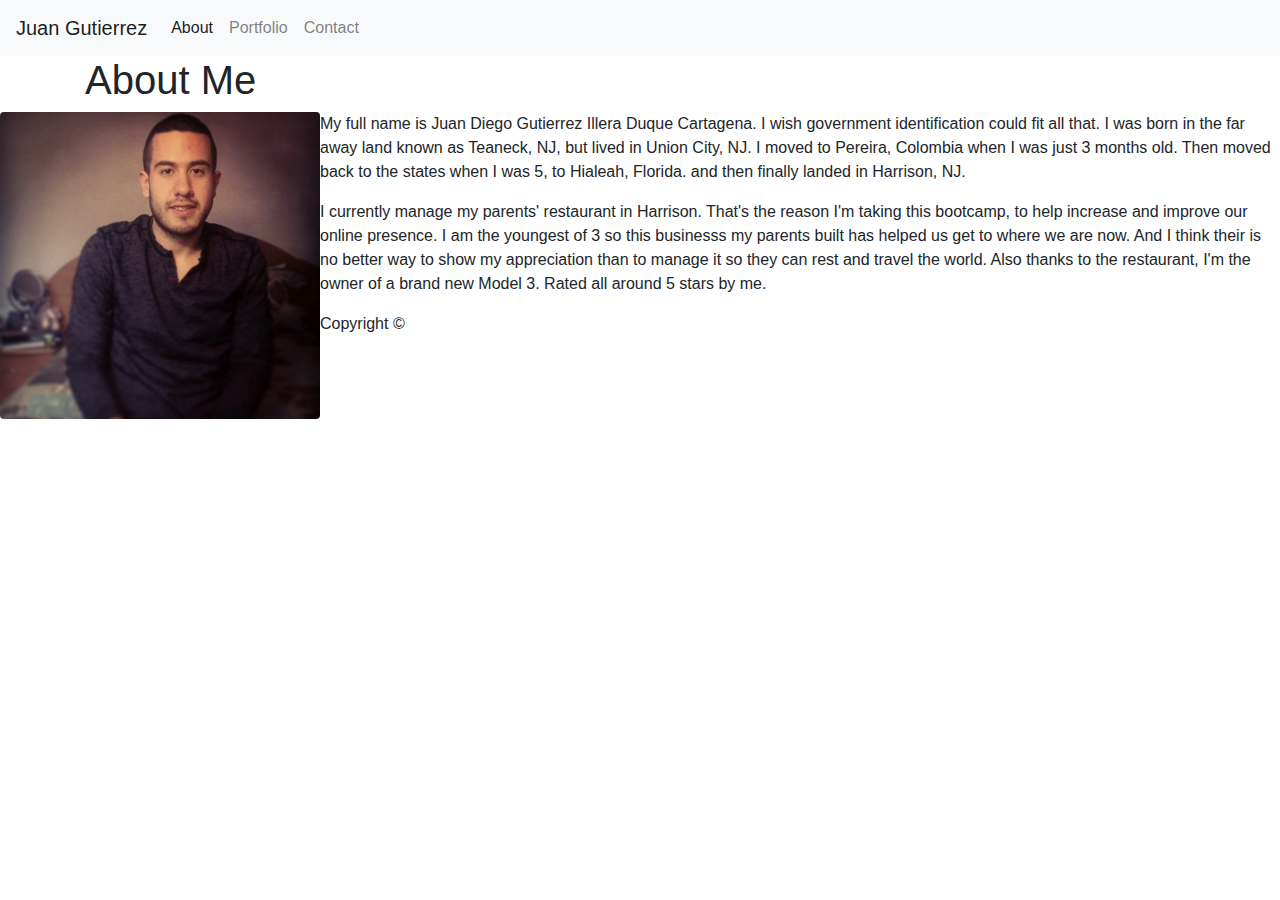
==== index.html @ e0727649 "html files upload no styling yet" ====
<!doctype html>
<html lang="en-us">

<head>
  <meta charset="UTF-8">
  <title>My Portfolio</title>
    <link rel="stylesheet" href="https://stackpath.bootstrapcdn.com/bootstrap/4.3.1/css/bootstrap.min.css" integrity="sha384-ggOyR0iXCbMQv3Xipma34MD+dH/1fQ784/j6cY/iJTQUOhcWr7x9JvoRxT2MZw1T" crossorigin="anonymous">
<!--  <link rel="stylesheet" type="text/css" href="assets/css/style.css">-->
<!--        <link rel="stylesheet" type="text/css" href="assets/css/style.css">-->
    <!-- 16:9 aspect ratio -->
<!-- <div class="embed-responsive embed-responsive-16by9">
  <iframe class="embed-responsive-item" src="..."></iframe> -->
</div>
</head>

<body>

  <nav class="navbar navbar-expand-lg navbar-light bg-light">
  <a class="navbar-brand" href="index.html">Juan Gutierrez</a>
  <button class="navbar-toggler" type="button" data-toggle="collapse" data-target="#navbarNavAltMarkup" aria-controls="navbarNavAltMarkup" aria-expanded="false" aria-label="Toggle navigation">
    <span class="navbar-toggler-icon"></span>
  </button>
  <div class="collapse navbar-collapse" id="navbarNavAltMarkup">
    <div class="navbar-nav">
      <a class="nav-item nav-link active" href="index.html">About</a><span class="sr-only">(current)</span>
      <a class="nav-item nav-link" href="portfolio.html">Portfolio</a>
      <a class="nav-item nav-link" href="contact.html">Contact</a>
    </div>
  </div>
  </nav>
  <!-- <header id="masthead">
    <div class="container">
      <a href="index.html" id="logo">Juan Gutierrez</a>
      <nav>
        <a href="index.html">About</a>
        <a href="portfolio.html">Portfolio</a>
        <a href="contact.html">Contact</a>
      </nav>
    </div>
  </header> -->

  <!-- <div id="main-container" class="container">
    <section class="main-section"> -->
      <div class="container">
        <div class="row">
          <div class="col-3">
            <h1>About Me</h1>
          </div>
          <div class="col-9">
          </div>
        </div>
      </div>  

        <img src="assets/images/juan.jpg" class="rounded float-left img-fluid" style="max-width: 25%;" alt="JUAN DIEGO GUTIERREZ">
        <!-- <img src="assets/images/juan.jpg" class="auth-image" alt="JUAN DIEGO GUTIERREZ"> -->

        <p>My full name is Juan Diego Gutierrez Illera Duque Cartagena. I wish government identification could fit all that. I was born in the far away land known as Teaneck, NJ, but lived in Union City, NJ. I moved to Pereira, Colombia when I was just 3 months old. Then moved back to the states when I was 5, to Hialeah, Florida. and then finally landed in Harrison, NJ. </p>

        <p>I currently manage my parents' restaurant in Harrison. That's the reason I'm taking this bootcamp, to help increase and improve our online presence. I am the youngest of 3 so this businesss my parents built has helped us get to where we are now. And I think their is no better way to show my appreciation than to manage it so they can rest and travel the world. Also thanks to the restaurant, I'm the owner of a brand new Model 3. Rated all around 5 stars by me. </p>
      </section>
    </div>

    <footer>
      <div class="container">
      Copyright &copy;
      </div>
    </footer>
  </body>

</html>
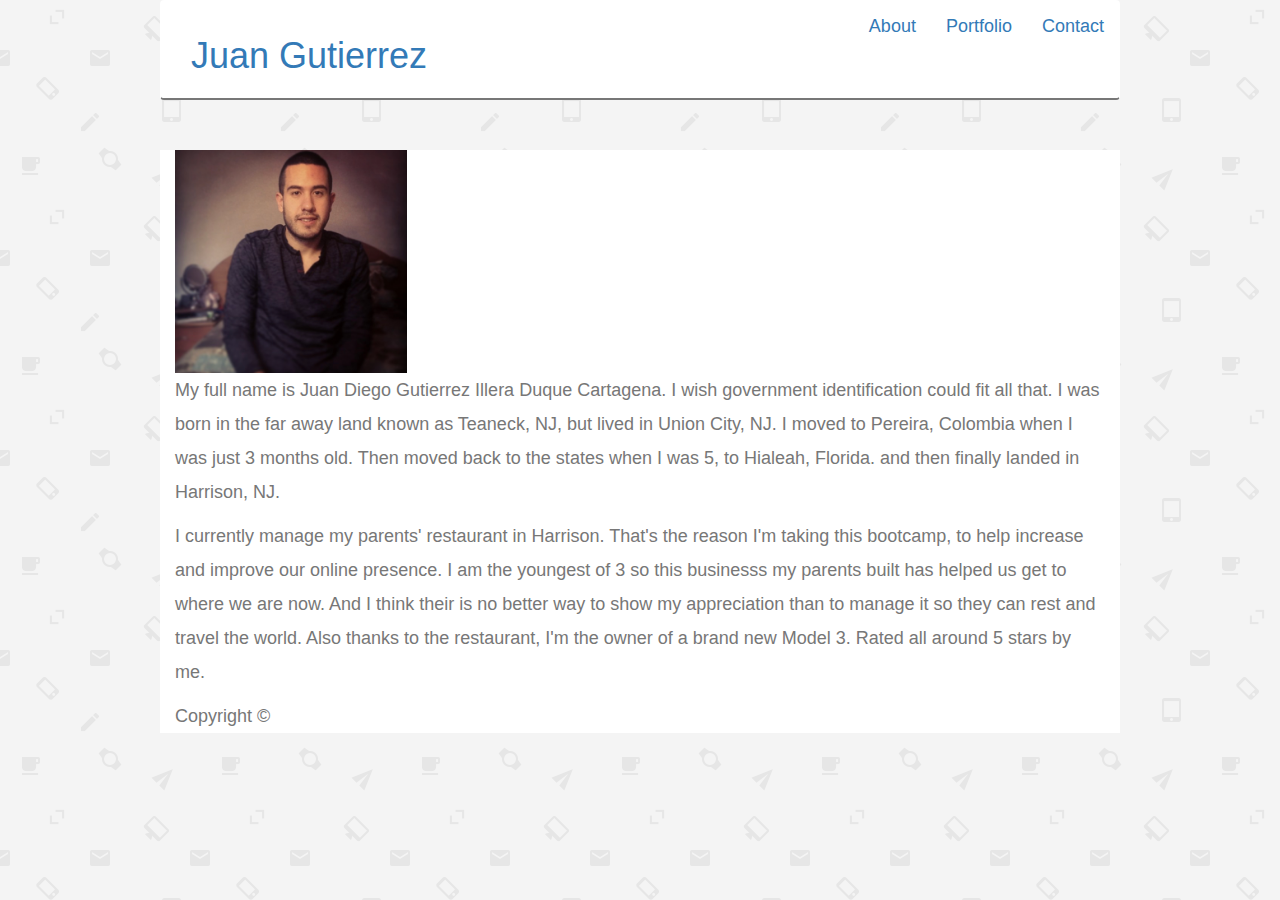
==== commit 8094a5c3: "experimenting with navbar" ====
--- a/index.html
+++ b/index.html
@@ -4,31 +4,31 @@
 <head>
   <meta charset="UTF-8">
   <title>My Portfolio</title>
-    <link rel="stylesheet" href="https://stackpath.bootstrapcdn.com/bootstrap/4.3.1/css/bootstrap.min.css" integrity="sha384-ggOyR0iXCbMQv3Xipma34MD+dH/1fQ784/j6cY/iJTQUOhcWr7x9JvoRxT2MZw1T" crossorigin="anonymous">
-<!--  <link rel="stylesheet" type="text/css" href="assets/css/style.css">-->
-<!--        <link rel="stylesheet" type="text/css" href="assets/css/style.css">-->
-    <!-- 16:9 aspect ratio -->
-<!-- <div class="embed-responsive embed-responsive-16by9">
+  <meta name="viewport" content="width=device-width, initial-scale=1">
+  <link rel="stylesheet" href="https://maxcdn.bootstrapcdn.com/bootstrap/3.4.0/css/bootstrap.min.css">
+   <link rel="stylesheet" type="text/css" href="assets/css/style.css">
+  <!--        <link rel="stylesheet" type="text/css" href="assets/css/style.css">-->
+  <!-- 16:9 aspect ratio -->
+  <!-- <div class="embed-responsive embed-responsive-16by9">
   <iframe class="embed-responsive-item" src="..."></iframe> -->
-</div>
+  <!-- </div> -->
 </head>
 
 <body>
 
-  <nav class="navbar navbar-expand-lg navbar-light bg-light">
-  <a class="navbar-brand" href="index.html">Juan Gutierrez</a>
-  <button class="navbar-toggler" type="button" data-toggle="collapse" data-target="#navbarNavAltMarkup" aria-controls="navbarNavAltMarkup" aria-expanded="false" aria-label="Toggle navigation">
-    <span class="navbar-toggler-icon"></span>
-  </button>
-  <div class="collapse navbar-collapse" id="navbarNavAltMarkup">
-    <div class="navbar-nav">
-      <a class="nav-item nav-link active" href="index.html">About</a><span class="sr-only">(current)</span>
-      <a class="nav-item nav-link" href="portfolio.html">Portfolio</a>
-      <a class="nav-item nav-link" href="contact.html">Contact</a>
+    <nav class="container navbar navbar-expand-lg navbar-light bg-light fixed-top" style="border-bottom: 2px solid; height:100px;  line-height: 100px;">
+      <div class="navbar-header">
+      <a class="navbar-brand" href="index.html"><h1>Juan Gutierrez</h1></a>
+      </div>
+        <ul class=" nav navbar-nav navbar-right nav" style="line-height: 100px;">
+          <li class="active"><a class="nav-item nav-link" href="index.html">About</a><span class="sr-only">(current)</span>
+          <li><a class="nav-item nav-link" href="portfolio.html">Portfolio</a>
+          <li><a class="nav-item nav-link" href="contact.html">Contact</a>
+        </ul>
+      </div>
     </div>
-  </div>
-  </nav>
-  <!-- <header id="masthead">
+    </nav>
+    <!-- <header id="masthead">
     <div class="container">
       <a href="index.html" id="logo">Juan Gutierrez</a>
       <nav>
@@ -39,32 +39,36 @@
     </div>
   </header> -->
 
-  <!-- <div id="main-container" class="container">
+    <!-- <div id="main-container" class="container">
     <section class="main-section"> -->
-      <div class="container">
-        <div class="row">
-          <div class="col-3">
-            <h1>About Me</h1>
-          </div>
-          <div class="col-9">
-          </div>
+    <!-- <div class="container">
+      <div class="row">
+        <div class="col-3">
+          <h1>About Me</h1>
         </div>
-      </div>  
+        <div class="col-9">
+        </div>
+      </div>
+    </div> -->
+    <div class="container main-section">
+    <img src="assets/images/juan.jpg" class="rounded float-left img-fluid" style="max-width: 25%;" alt="JUAN DIEGO GUTIERREZ">
+    <!-- <img src="assets/images/juan.jpg" class="auth-image" alt="JUAN DIEGO GUTIERREZ"> -->
 
-        <img src="assets/images/juan.jpg" class="rounded float-left img-fluid" style="max-width: 25%;" alt="JUAN DIEGO GUTIERREZ">
-        <!-- <img src="assets/images/juan.jpg" class="auth-image" alt="JUAN DIEGO GUTIERREZ"> -->
+    <p>My full name is Juan Diego Gutierrez Illera Duque Cartagena. I wish government identification could fit all that. I was born in the far away land known as Teaneck, NJ, but lived in Union City, NJ. I moved to Pereira, Colombia when I was just 3
+      months old. Then moved back to the states when I was 5, to Hialeah, Florida. and then finally landed in Harrison, NJ. </p>
 
-        <p>My full name is Juan Diego Gutierrez Illera Duque Cartagena. I wish government identification could fit all that. I was born in the far away land known as Teaneck, NJ, but lived in Union City, NJ. I moved to Pereira, Colombia when I was just 3 months old. Then moved back to the states when I was 5, to Hialeah, Florida. and then finally landed in Harrison, NJ. </p>
+    <p>I currently manage my parents' restaurant in Harrison. That's the reason I'm taking this bootcamp, to help increase and improve our online presence. I am the youngest of 3 so this businesss my parents built has helped us get to where we are
+      now. And I think their is no better way to show my appreciation than to manage it so they can rest and travel the world. Also thanks to the restaurant, I'm the owner of a brand new Model 3. Rated all around 5 stars by me. </p>
+    </section>
+  </div>
+  </div>
 
-        <p>I currently manage my parents' restaurant in Harrison. That's the reason I'm taking this bootcamp, to help increase and improve our online presence. I am the youngest of 3 so this businesss my parents built has helped us get to where we are now. And I think their is no better way to show my appreciation than to manage it so they can rest and travel the world. Also thanks to the restaurant, I'm the owner of a brand new Model 3. Rated all around 5 stars by me. </p>
-      </section>
+  <footer>
+    <div class="container">
+      Copyright &copy;
     </div>
-
-    <footer>
-      <div class="container">
-      Copyright &copy;
-      </div>
-    </footer>
-  </body>
+  </footer>
+  </div>
+</body>
 
 </html>
--- a/assets/css/style.css
+++ b/assets/css/style.css
@@ -0,0 +1,32 @@
+body {
+  color: #777777;
+  background: url("../images/email-pattern.png");
+  font-family: Arial,
+                "Helvetica Neue",
+                Helvetica,
+                sans-serif;
+  font-size: 18px;
+  line-height: 34px;
+}
+
+.container {
+  max-width: 960px;
+  background-color: #ffffff;
+}
+
+.navbar-header {
+    /* z-index: 99; */
+    /* position: fixed; */
+    /* width: 100%; */
+    /* margin: 0 0 30px; */
+    color: #ffffff;
+    /* overflow: auto; */
+    /* border-bottom: 2px solid #cccccc; */
+    background: #ffffff;
+    line-height: 100px;
+
+}
+
+.main-section{
+  margin-top: 50px;
+}
--- a/assets/css/style.css
+++ b/assets/css/style.css
@@ -0,0 +1,32 @@
+body {
+  color: #777777;
+  background: url("../images/email-pattern.png");
+  font-family: Arial,
+                "Helvetica Neue",
+                Helvetica,
+                sans-serif;
+  font-size: 18px;
+  line-height: 34px;
+}
+
+.container {
+  max-width: 960px;
+  background-color: #ffffff;
+}
+
+.navbar-header {
+    /* z-index: 99; */
+    /* position: fixed; */
+    /* width: 100%; */
+    /* margin: 0 0 30px; */
+    color: #ffffff;
+    /* overflow: auto; */
+    /* border-bottom: 2px solid #cccccc; */
+    background: #ffffff;
+    line-height: 100px;
+
+}
+
+.main-section{
+  margin-top: 50px;
+}
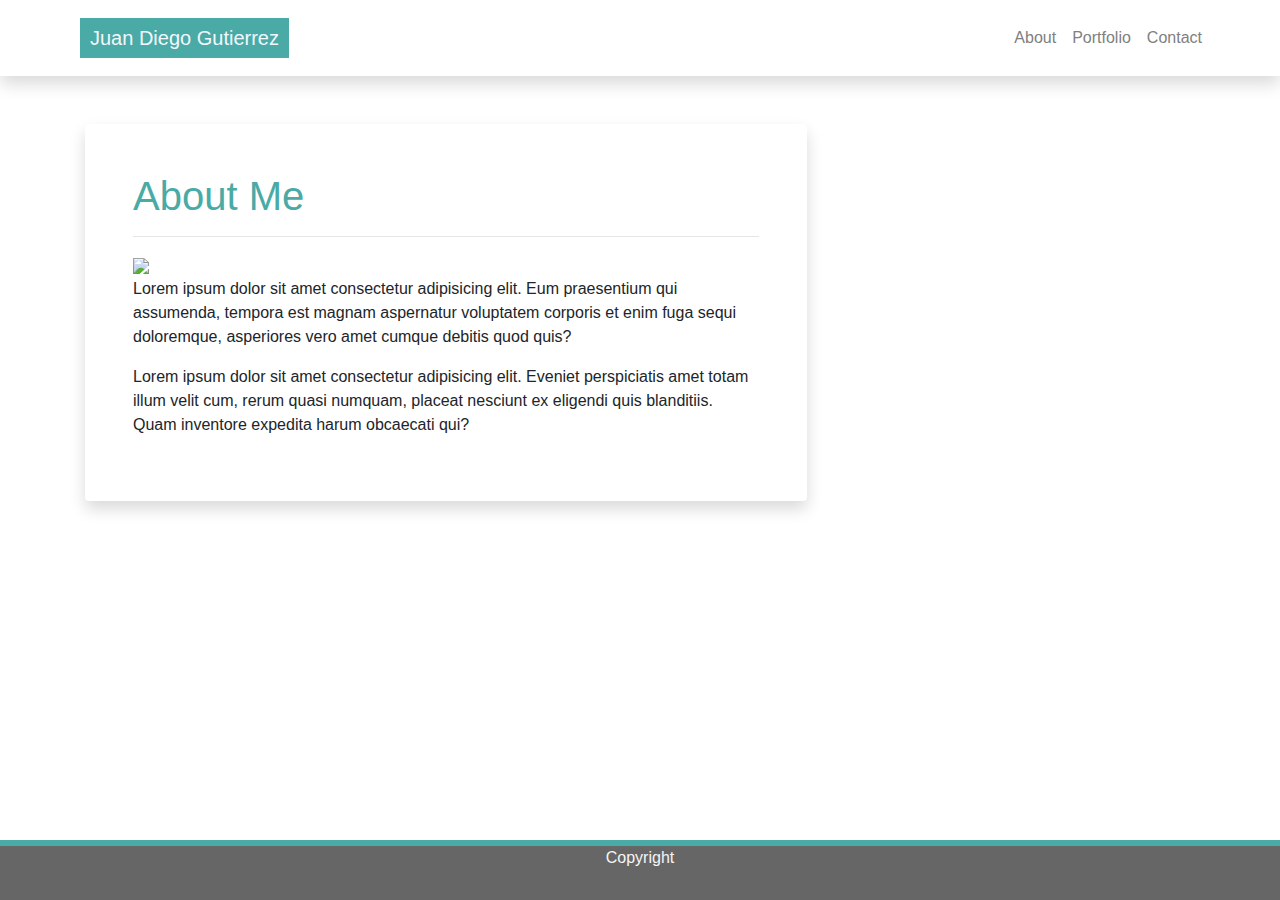
==== commit 7bf19850: "finalized Bootstrap Homework" ====
--- a/index.html
+++ b/index.html
@@ -1,74 +1,57 @@
-<!doctype html>
-<html lang="en-us">
+<!DOCTYPE html>
+<html lang="en">
 
 <head>
   <meta charset="UTF-8">
-  <title>My Portfolio</title>
-  <meta name="viewport" content="width=device-width, initial-scale=1">
-  <link rel="stylesheet" href="https://maxcdn.bootstrapcdn.com/bootstrap/3.4.0/css/bootstrap.min.css">
-   <link rel="stylesheet" type="text/css" href="assets/css/style.css">
-  <!--        <link rel="stylesheet" type="text/css" href="assets/css/style.css">-->
-  <!-- 16:9 aspect ratio -->
-  <!-- <div class="embed-responsive embed-responsive-16by9">
-  <iframe class="embed-responsive-item" src="..."></iframe> -->
-  <!-- </div> -->
+  <meta name="viewport" content="width=device-width, initial-scale=1.0">
+  <meta http-equiv="X-UA-Compatible" content="ie=edge">
+  <title>About Me</title>
+  <link rel="stylesheet" href="https://stackpath.bootstrapcdn.com/bootstrap/4.3.1/css/bootstrap.min.css" integrity="sha384-ggOyR0iXCbMQv3Xipma34MD+dH/1fQ784/j6cY/iJTQUOhcWr7x9JvoRxT2MZw1T" crossorigin="anonymous">
+  <link rel="stylesheet" type="text/css" href="assets/css/style.css">
 </head>
 
 <body>
 
-    <nav class="container navbar navbar-expand-lg navbar-light bg-light fixed-top" style="border-bottom: 2px solid; height:100px;  line-height: 100px;">
-      <div class="navbar-header">
-      <a class="navbar-brand" href="index.html"><h1>Juan Gutierrez</h1></a>
-      </div>
-        <ul class=" nav navbar-nav navbar-right nav" style="line-height: 100px;">
-          <li class="active"><a class="nav-item nav-link" href="index.html">About</a><span class="sr-only">(current)</span>
-          <li><a class="nav-item nav-link" href="portfolio.html">Portfolio</a>
-          <li><a class="nav-item nav-link" href="contact.html">Contact</a>
-        </ul>
+  <nav class="navbar navbar-expand static-top mb-5 shadow">
+    <div class="container">
+      <div class="navbar-brand myName">Juan Diego Gutierrez</div>
+      <ul class="navbar-nav">
+        <li class="nav-item">
+          <a class="nav-link" href="index.html">About</a>
+        </li>
+        <li class="nav-item">
+          <a class="nav-link" href="portfolio.html">Portfolio</a>
+        </li>
+        <li class="nav-item">
+          <a class="nav-link" href="contact.html">Contact</a>
+        </li>
+      </ul>
+    </div>
+  </nav>
+  <div class="container clearfix">
+    <div class="card border-0 shadow my-5">
+      <div class="card-body p-5">
+        <h1 class="font-weight-light aboutMe">About Me</h1>
+        <hr>
+
+        <img src="https://via.placeholder.com/200x150" class="image">
+        <p>Lorem ipsum dolor sit amet consectetur adipisicing elit. Eum praesentium qui assumenda, tempora est
+          magnam aspernatur voluptatem corporis et enim fuga sequi doloremque, asperiores vero amet cumque
+          debitis quod quis?</p>
+        <p>Lorem ipsum dolor sit amet consectetur adipisicing elit. Eveniet perspiciatis amet totam illum velit
+          cum, rerum quasi numquam, placeat nesciunt ex eligendi quis blanditiis. Quam inventore expedita
+          harum obcaecati qui?</p>
       </div>
     </div>
-    </nav>
-    <!-- <header id="masthead">
-    <div class="container">
-      <a href="index.html" id="logo">Juan Gutierrez</a>
-      <nav>
-        <a href="index.html">About</a>
-        <a href="portfolio.html">Portfolio</a>
-        <a href="contact.html">Contact</a>
-      </nav>
-    </div>
-  </header> -->
-
-    <!-- <div id="main-container" class="container">
-    <section class="main-section"> -->
-    <!-- <div class="container">
-      <div class="row">
-        <div class="col-3">
-          <h1>About Me</h1>
-        </div>
-        <div class="col-9">
-        </div>
-      </div>
-    </div> -->
-    <div class="container main-section">
-    <img src="assets/images/juan.jpg" class="rounded float-left img-fluid" style="max-width: 25%;" alt="JUAN DIEGO GUTIERREZ">
-    <!-- <img src="assets/images/juan.jpg" class="auth-image" alt="JUAN DIEGO GUTIERREZ"> -->
-
-    <p>My full name is Juan Diego Gutierrez Illera Duque Cartagena. I wish government identification could fit all that. I was born in the far away land known as Teaneck, NJ, but lived in Union City, NJ. I moved to Pereira, Colombia when I was just 3
-      months old. Then moved back to the states when I was 5, to Hialeah, Florida. and then finally landed in Harrison, NJ. </p>
-
-    <p>I currently manage my parents' restaurant in Harrison. That's the reason I'm taking this bootcamp, to help increase and improve our online presence. I am the youngest of 3 so this businesss my parents built has helped us get to where we are
-      now. And I think their is no better way to show my appreciation than to manage it so they can rest and travel the world. Also thanks to the restaurant, I'm the owner of a brand new Model 3. Rated all around 5 stars by me. </p>
-    </section>
-  </div>
   </div>
 
-  <footer>
+  <footer class="footer">
     <div class="container">
-      Copyright &copy;
+      <p>Copyright</p>
     </div>
   </footer>
-  </div>
+
+
 </body>
 
 </html>
--- a/assets/css/style.css
+++ b/assets/css/style.css
@@ -1,32 +1,63 @@
-body {
-  color: #777777;
-  background: url("../images/email-pattern.png");
-  font-family: Arial,
-                "Helvetica Neue",
-                Helvetica,
-                sans-serif;
-  font-size: 18px;
-  line-height: 34px;
+.myName {
+  background-color: #4aaaa5;
+  color: aliceblue;
+  max-height: 100%;
+  display: block;
+  margin: 10px;
+  padding: 5px 10px 5px 10px;
 }
 
-.container {
-  max-width: 960px;
-  background-color: #ffffff;
+.footer {
+  position: fixed;
+  bottom: 0;
+  width: 100%;
+  height: 60px;
+  background-color: #666666;
+  text-align: center;
+  border-top: 6px solid #4aaaa5;
+  color: whitesmoke;
 }
 
-.navbar-header {
-    /* z-index: 99; */
-    /* position: fixed; */
-    /* width: 100%; */
-    /* margin: 0 0 30px; */
-    color: #ffffff;
-    /* overflow: auto; */
-    /* border-bottom: 2px solid #cccccc; */
-    background: #ffffff;
-    line-height: 100px;
-
+.aboutMe {
+  color: #4aaaa5;
 }
 
-.main-section{
-  margin-top: 50px;
+.images {
+  float: left;
+  padding: 2%;
 }
+
+a {
+  color: grey;
+}
+
+.thumbnail {
+  position: relative;
+}
+
+.topOf {
+  margin-top: 20px;
+}
+
+.pHolder{
+  bottom: 6px;
+  width: 250px;
+  position: absolute;
+  background-color: #4aaaa5;
+  text-align: center;
+  color: white;
+}
+
+h1 {
+  color: #4aaaa5;
+}
+
+.btn {
+  background-color: #4aaaa5;
+}
+
+@media screen and (min-width: 980px) {
+  .card {
+    max-width: 65%;
+  }
+}
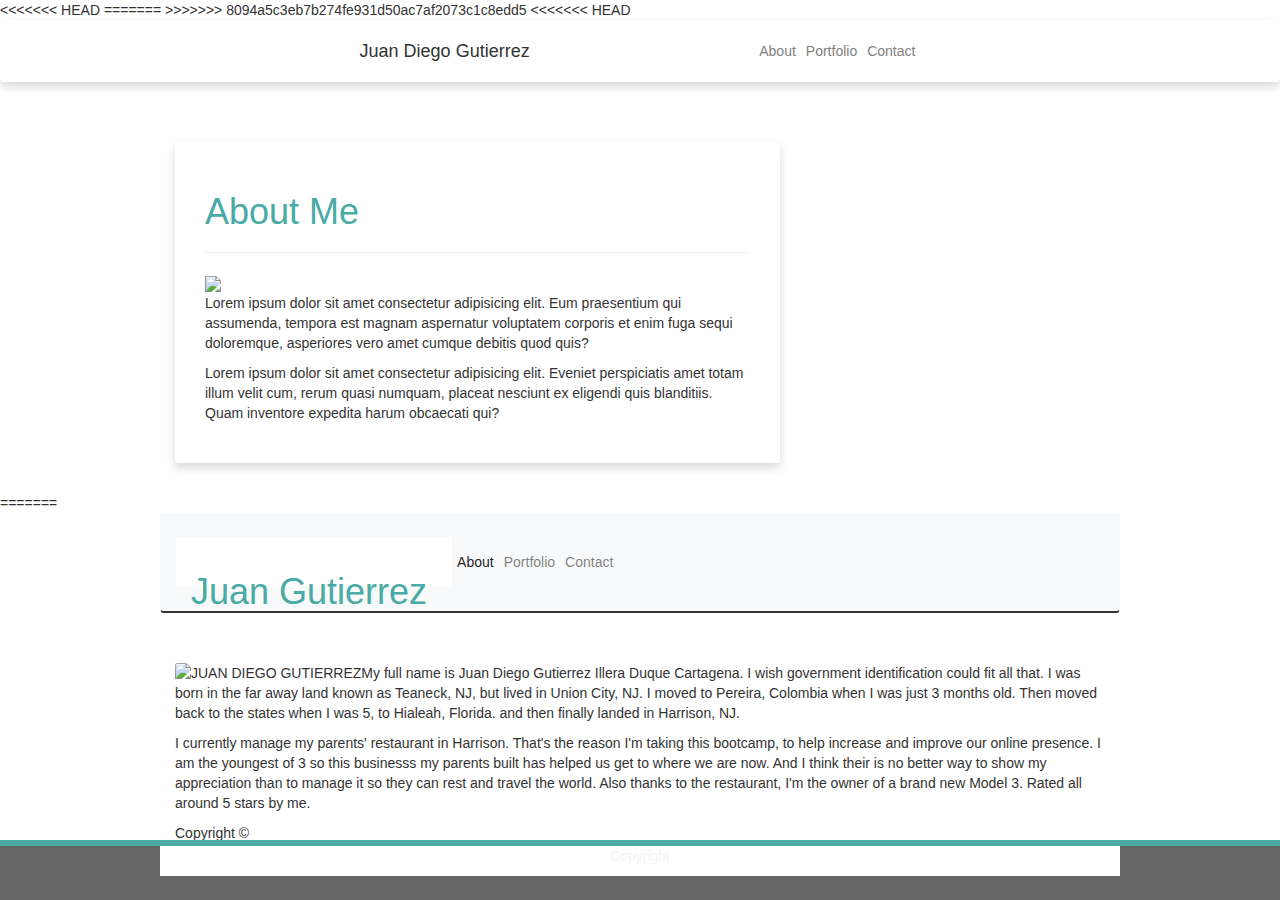
==== commit c9534cde: "Merge branch 'master' of https://github.com/JuanD1425/Bootstrap-Portfolio" ====
--- a/index.html
+++ b/index.html
@@ -3,15 +3,28 @@
 
 <head>
   <meta charset="UTF-8">
+<<<<<<< HEAD
   <meta name="viewport" content="width=device-width, initial-scale=1.0">
   <meta http-equiv="X-UA-Compatible" content="ie=edge">
   <title>About Me</title>
   <link rel="stylesheet" href="https://stackpath.bootstrapcdn.com/bootstrap/4.3.1/css/bootstrap.min.css" integrity="sha384-ggOyR0iXCbMQv3Xipma34MD+dH/1fQ784/j6cY/iJTQUOhcWr7x9JvoRxT2MZw1T" crossorigin="anonymous">
   <link rel="stylesheet" type="text/css" href="assets/css/style.css">
+=======
+  <title>My Portfolio</title>
+  <meta name="viewport" content="width=device-width, initial-scale=1">
+  <link rel="stylesheet" href="https://maxcdn.bootstrapcdn.com/bootstrap/3.4.0/css/bootstrap.min.css">
+   <link rel="stylesheet" type="text/css" href="assets/css/style.css">
+  <!--        <link rel="stylesheet" type="text/css" href="assets/css/style.css">-->
+  <!-- 16:9 aspect ratio -->
+  <!-- <div class="embed-responsive embed-responsive-16by9">
+  <iframe class="embed-responsive-item" src="..."></iframe> -->
+  <!-- </div> -->
+>>>>>>> 8094a5c3eb7b274fe931d50ac7af2073c1c8edd5
 </head>
 
 <body>
 
+<<<<<<< HEAD
   <nav class="navbar navbar-expand static-top mb-5 shadow">
     <div class="container">
       <div class="navbar-brand myName">Juan Diego Gutierrez</div>
@@ -52,6 +65,61 @@
   </footer>
 
 
+=======
+    <nav class="container navbar navbar-expand-lg navbar-light bg-light fixed-top" style="border-bottom: 2px solid; height:100px;  line-height: 100px;">
+      <div class="navbar-header">
+      <a class="navbar-brand" href="index.html"><h1>Juan Gutierrez</h1></a>
+      </div>
+        <ul class=" nav navbar-nav navbar-right nav" style="line-height: 100px;">
+          <li class="active"><a class="nav-item nav-link" href="index.html">About</a><span class="sr-only">(current)</span>
+          <li><a class="nav-item nav-link" href="portfolio.html">Portfolio</a>
+          <li><a class="nav-item nav-link" href="contact.html">Contact</a>
+        </ul>
+      </div>
+    </div>
+    </nav>
+    <!-- <header id="masthead">
+    <div class="container">
+      <a href="index.html" id="logo">Juan Gutierrez</a>
+      <nav>
+        <a href="index.html">About</a>
+        <a href="portfolio.html">Portfolio</a>
+        <a href="contact.html">Contact</a>
+      </nav>
+    </div>
+  </header> -->
+
+    <!-- <div id="main-container" class="container">
+    <section class="main-section"> -->
+    <!-- <div class="container">
+      <div class="row">
+        <div class="col-3">
+          <h1>About Me</h1>
+        </div>
+        <div class="col-9">
+        </div>
+      </div>
+    </div> -->
+    <div class="container main-section">
+    <img src="assets/images/juan.jpg" class="rounded float-left img-fluid" style="max-width: 25%;" alt="JUAN DIEGO GUTIERREZ">
+    <!-- <img src="assets/images/juan.jpg" class="auth-image" alt="JUAN DIEGO GUTIERREZ"> -->
+
+    <p>My full name is Juan Diego Gutierrez Illera Duque Cartagena. I wish government identification could fit all that. I was born in the far away land known as Teaneck, NJ, but lived in Union City, NJ. I moved to Pereira, Colombia when I was just 3
+      months old. Then moved back to the states when I was 5, to Hialeah, Florida. and then finally landed in Harrison, NJ. </p>
+
+    <p>I currently manage my parents' restaurant in Harrison. That's the reason I'm taking this bootcamp, to help increase and improve our online presence. I am the youngest of 3 so this businesss my parents built has helped us get to where we are
+      now. And I think their is no better way to show my appreciation than to manage it so they can rest and travel the world. Also thanks to the restaurant, I'm the owner of a brand new Model 3. Rated all around 5 stars by me. </p>
+    </section>
+  </div>
+  </div>
+
+  <footer>
+    <div class="container">
+      Copyright &copy;
+    </div>
+  </footer>
+  </div>
+>>>>>>> 8094a5c3eb7b274fe931d50ac7af2073c1c8edd5
 </body>
 
 </html>
--- a/assets/css/style.css
+++ b/assets/css/style.css
@@ -1,3 +1,4 @@
+<<<<<<< HEAD
 .myName {
   background-color: #4aaaa5;
   color: aliceblue;
@@ -60,4 +61,37 @@
   .card {
     max-width: 65%;
   }
+=======
+body {
+  color: #777777;
+  background: url("../images/email-pattern.png");
+  font-family: Arial,
+                "Helvetica Neue",
+                Helvetica,
+                sans-serif;
+  font-size: 18px;
+  line-height: 34px;
 }
+
+.container {
+  max-width: 960px;
+  background-color: #ffffff;
+}
+
+.navbar-header {
+    /* z-index: 99; */
+    /* position: fixed; */
+    /* width: 100%; */
+    /* margin: 0 0 30px; */
+    color: #ffffff;
+    /* overflow: auto; */
+    /* border-bottom: 2px solid #cccccc; */
+    background: #ffffff;
+    line-height: 100px;
+
+}
+
+.main-section{
+  margin-top: 50px;
+>>>>>>> 8094a5c3eb7b274fe931d50ac7af2073c1c8edd5
+}
--- a/assets/css/style.css
+++ b/assets/css/style.css
@@ -1,3 +1,4 @@
+<<<<<<< HEAD
 .myName {
   background-color: #4aaaa5;
   color: aliceblue;
@@ -60,4 +61,37 @@
   .card {
     max-width: 65%;
   }
+=======
+body {
+  color: #777777;
+  background: url("../images/email-pattern.png");
+  font-family: Arial,
+                "Helvetica Neue",
+                Helvetica,
+                sans-serif;
+  font-size: 18px;
+  line-height: 34px;
 }
+
+.container {
+  max-width: 960px;
+  background-color: #ffffff;
+}
+
+.navbar-header {
+    /* z-index: 99; */
+    /* position: fixed; */
+    /* width: 100%; */
+    /* margin: 0 0 30px; */
+    color: #ffffff;
+    /* overflow: auto; */
+    /* border-bottom: 2px solid #cccccc; */
+    background: #ffffff;
+    line-height: 100px;
+
+}
+
+.main-section{
+  margin-top: 50px;
+>>>>>>> 8094a5c3eb7b274fe931d50ac7af2073c1c8edd5
+}
--- a/assets/css/style.css
+++ b/assets/css/style.css
@@ -1,3 +1,4 @@
+<<<<<<< HEAD
 .myName {
   background-color: #4aaaa5;
   color: aliceblue;
@@ -60,4 +61,37 @@
   .card {
     max-width: 65%;
   }
+=======
+body {
+  color: #777777;
+  background: url("../images/email-pattern.png");
+  font-family: Arial,
+                "Helvetica Neue",
+                Helvetica,
+                sans-serif;
+  font-size: 18px;
+  line-height: 34px;
 }
+
+.container {
+  max-width: 960px;
+  background-color: #ffffff;
+}
+
+.navbar-header {
+    /* z-index: 99; */
+    /* position: fixed; */
+    /* width: 100%; */
+    /* margin: 0 0 30px; */
+    color: #ffffff;
+    /* overflow: auto; */
+    /* border-bottom: 2px solid #cccccc; */
+    background: #ffffff;
+    line-height: 100px;
+
+}
+
+.main-section{
+  margin-top: 50px;
+>>>>>>> 8094a5c3eb7b274fe931d50ac7af2073c1c8edd5
+}
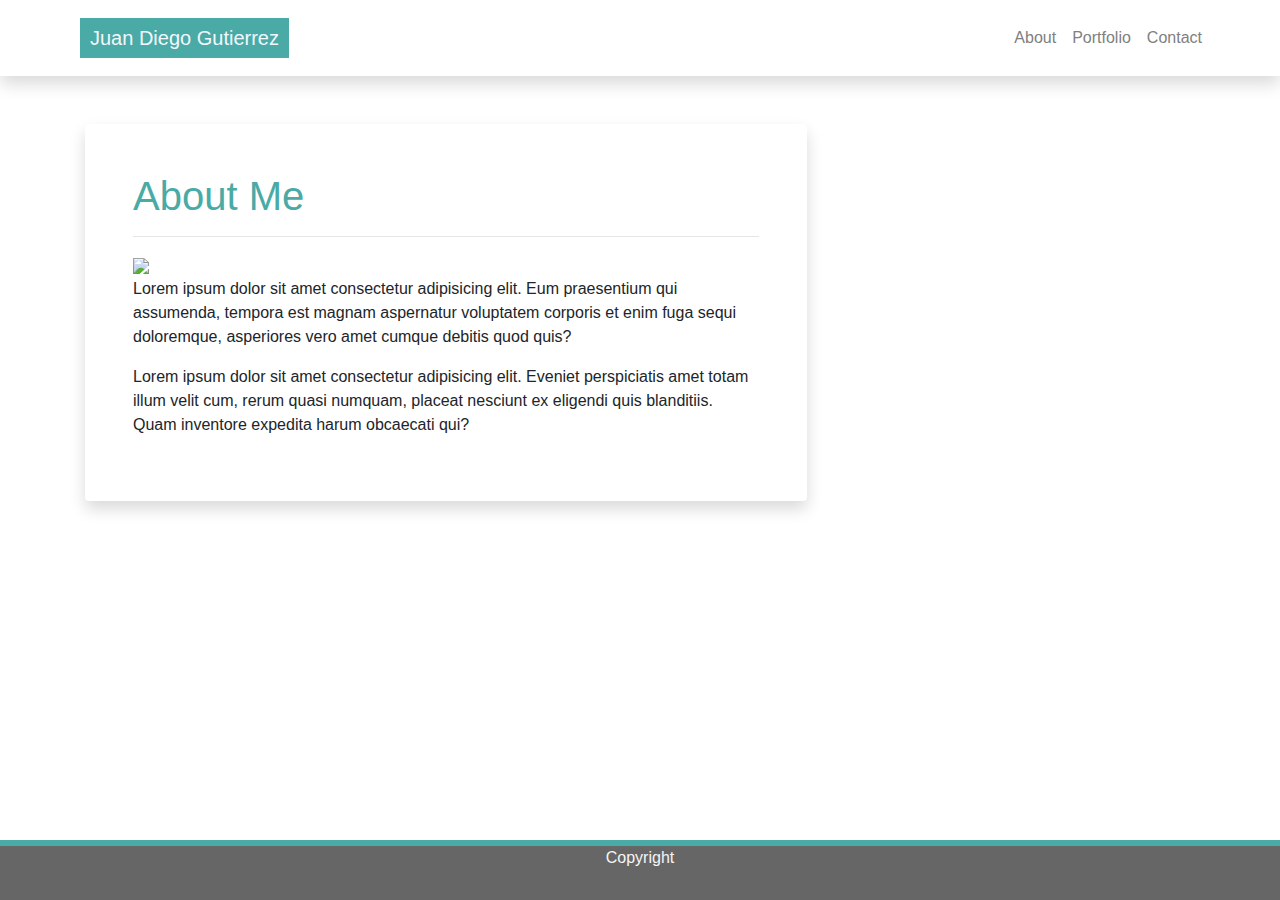
==== commit fc0e166f: "fixing an merge catastrophe" ====
--- a/index.html
+++ b/index.html
@@ -3,28 +3,15 @@
 
 <head>
   <meta charset="UTF-8">
-<<<<<<< HEAD
   <meta name="viewport" content="width=device-width, initial-scale=1.0">
   <meta http-equiv="X-UA-Compatible" content="ie=edge">
   <title>About Me</title>
   <link rel="stylesheet" href="https://stackpath.bootstrapcdn.com/bootstrap/4.3.1/css/bootstrap.min.css" integrity="sha384-ggOyR0iXCbMQv3Xipma34MD+dH/1fQ784/j6cY/iJTQUOhcWr7x9JvoRxT2MZw1T" crossorigin="anonymous">
   <link rel="stylesheet" type="text/css" href="assets/css/style.css">
-=======
-  <title>My Portfolio</title>
-  <meta name="viewport" content="width=device-width, initial-scale=1">
-  <link rel="stylesheet" href="https://maxcdn.bootstrapcdn.com/bootstrap/3.4.0/css/bootstrap.min.css">
-   <link rel="stylesheet" type="text/css" href="assets/css/style.css">
-  <!--        <link rel="stylesheet" type="text/css" href="assets/css/style.css">-->
-  <!-- 16:9 aspect ratio -->
-  <!-- <div class="embed-responsive embed-responsive-16by9">
-  <iframe class="embed-responsive-item" src="..."></iframe> -->
-  <!-- </div> -->
->>>>>>> 8094a5c3eb7b274fe931d50ac7af2073c1c8edd5
 </head>
 
 <body>
 
-<<<<<<< HEAD
   <nav class="navbar navbar-expand static-top mb-5 shadow">
     <div class="container">
       <div class="navbar-brand myName">Juan Diego Gutierrez</div>
@@ -65,61 +52,6 @@
   </footer>
 
 
-=======
-    <nav class="container navbar navbar-expand-lg navbar-light bg-light fixed-top" style="border-bottom: 2px solid; height:100px;  line-height: 100px;">
-      <div class="navbar-header">
-      <a class="navbar-brand" href="index.html"><h1>Juan Gutierrez</h1></a>
-      </div>
-        <ul class=" nav navbar-nav navbar-right nav" style="line-height: 100px;">
-          <li class="active"><a class="nav-item nav-link" href="index.html">About</a><span class="sr-only">(current)</span>
-          <li><a class="nav-item nav-link" href="portfolio.html">Portfolio</a>
-          <li><a class="nav-item nav-link" href="contact.html">Contact</a>
-        </ul>
-      </div>
-    </div>
-    </nav>
-    <!-- <header id="masthead">
-    <div class="container">
-      <a href="index.html" id="logo">Juan Gutierrez</a>
-      <nav>
-        <a href="index.html">About</a>
-        <a href="portfolio.html">Portfolio</a>
-        <a href="contact.html">Contact</a>
-      </nav>
-    </div>
-  </header> -->
-
-    <!-- <div id="main-container" class="container">
-    <section class="main-section"> -->
-    <!-- <div class="container">
-      <div class="row">
-        <div class="col-3">
-          <h1>About Me</h1>
-        </div>
-        <div class="col-9">
-        </div>
-      </div>
-    </div> -->
-    <div class="container main-section">
-    <img src="assets/images/juan.jpg" class="rounded float-left img-fluid" style="max-width: 25%;" alt="JUAN DIEGO GUTIERREZ">
-    <!-- <img src="assets/images/juan.jpg" class="auth-image" alt="JUAN DIEGO GUTIERREZ"> -->
-
-    <p>My full name is Juan Diego Gutierrez Illera Duque Cartagena. I wish government identification could fit all that. I was born in the far away land known as Teaneck, NJ, but lived in Union City, NJ. I moved to Pereira, Colombia when I was just 3
-      months old. Then moved back to the states when I was 5, to Hialeah, Florida. and then finally landed in Harrison, NJ. </p>
-
-    <p>I currently manage my parents' restaurant in Harrison. That's the reason I'm taking this bootcamp, to help increase and improve our online presence. I am the youngest of 3 so this businesss my parents built has helped us get to where we are
-      now. And I think their is no better way to show my appreciation than to manage it so they can rest and travel the world. Also thanks to the restaurant, I'm the owner of a brand new Model 3. Rated all around 5 stars by me. </p>
-    </section>
-  </div>
-  </div>
-
-  <footer>
-    <div class="container">
-      Copyright &copy;
-    </div>
-  </footer>
-  </div>
->>>>>>> 8094a5c3eb7b274fe931d50ac7af2073c1c8edd5
 </body>
 
 </html>
--- a/assets/css/style.css
+++ b/assets/css/style.css
@@ -1,4 +1,3 @@
-<<<<<<< HEAD
 .myName {
   background-color: #4aaaa5;
   color: aliceblue;
@@ -40,7 +39,7 @@
   margin-top: 20px;
 }
 
-.pHolder{
+.pHolder {
   bottom: 6px;
   width: 250px;
   position: absolute;
@@ -61,37 +60,4 @@
   .card {
     max-width: 65%;
   }
-=======
-body {
-  color: #777777;
-  background: url("../images/email-pattern.png");
-  font-family: Arial,
-                "Helvetica Neue",
-                Helvetica,
-                sans-serif;
-  font-size: 18px;
-  line-height: 34px;
 }
-
-.container {
-  max-width: 960px;
-  background-color: #ffffff;
-}
-
-.navbar-header {
-    /* z-index: 99; */
-    /* position: fixed; */
-    /* width: 100%; */
-    /* margin: 0 0 30px; */
-    color: #ffffff;
-    /* overflow: auto; */
-    /* border-bottom: 2px solid #cccccc; */
-    background: #ffffff;
-    line-height: 100px;
-
-}
-
-.main-section{
-  margin-top: 50px;
->>>>>>> 8094a5c3eb7b274fe931d50ac7af2073c1c8edd5
-}
